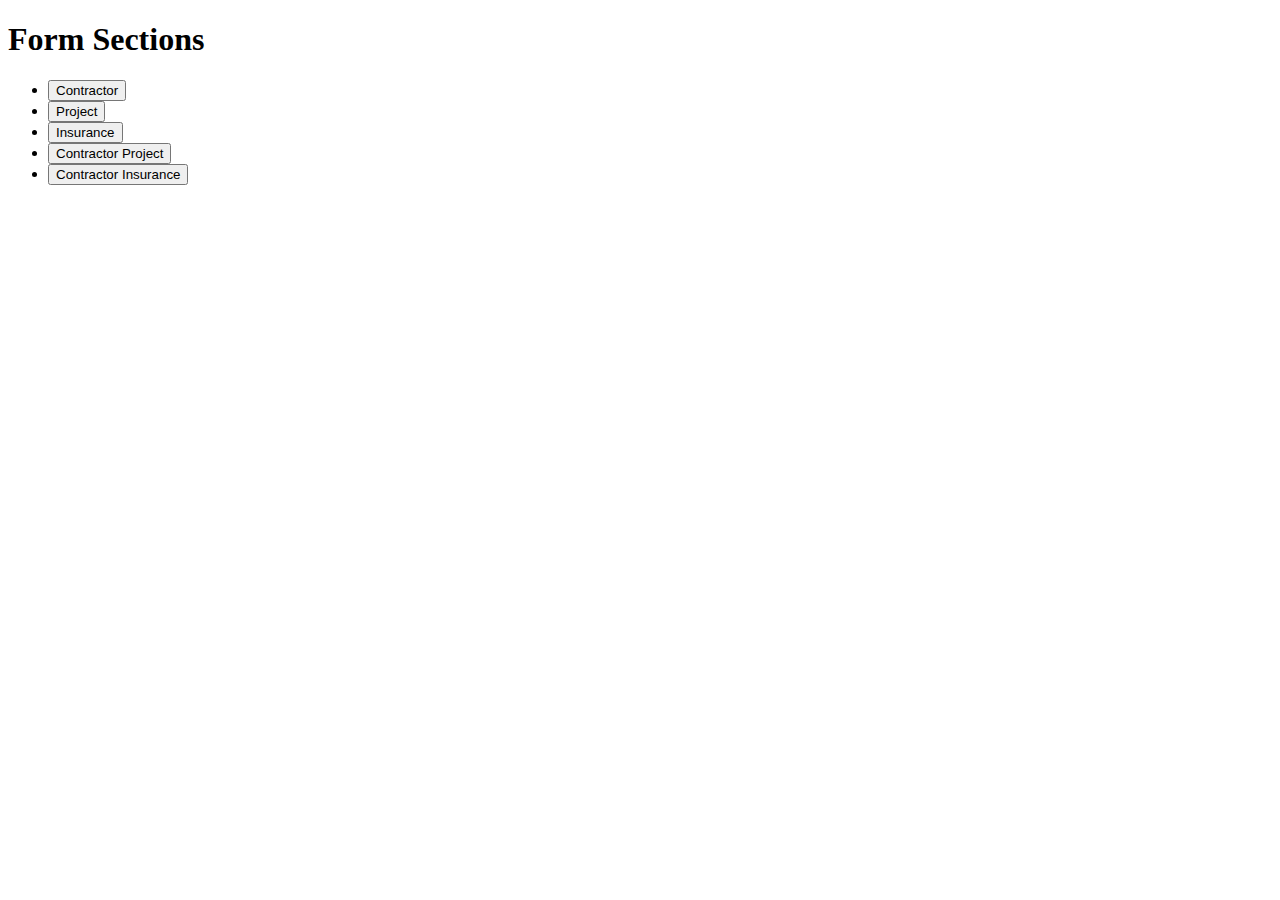
==== index.html @ 9d26b151 "added two more sections for many-many relationships" ====
<!DOCTYPE html>
<html lang="en">
<head>
    <meta charset="UTF-8">
    <meta name="viewport" content="width=device-width, initial-scale=1.0">
    <title>Final Project</title>
    <link rel="stylesheet" href="styles.css">
    <script src="scripts/toggle.js" defer></script>
    <script src="scripts/label-expander.js" defer></script>
</head>
<body>
    <div class="form-toggles">
        <h1>Form Sections</h1>
        <ul>
            <li><button id="contractor-btn">Contractor</button></li>
            <li><button id="project-btn">Project</button></li>
            <li><button id="insurance-btn">Insurance</button></li>
            <li><button id="contractor-project-btn">Contractor Project</button></li>
            <li><button id="contractor-insurance-btn">Contractor Insurance</button></li>
        </ul>
    </div>
    <section id="contractor-section" hidden>
        <h2>Subontractor Forms</h2>
        <form>
            <fieldset>
                <legend data-table="subcontractor">Subcontractor Information</legend>
                <label for="subcontractor_name" data-table="subcontractor" data-column="subcontractor_name">Company Name: </label>
                <input type="text" name="subcontractor_name" id="subcontractor_name" maxlength="45">
            </fieldset>
            <fieldset class="address-fieldset">
                <legend data-table="subcontractor_address" data-foreign="address_id">Address</legend>
                <label for="address-start" data-table="subcontractor_address" data-column="addr_start">Address Start:</label>
                <input type="date" name="address-start" id="address-start" required>
                <label for="address-end" data-table="subcontractor_address" data-column="addr_end">Address End:</label>
                <input type="date" name="address-end" id="address-end" required>
            </fieldset>
            <input type="submit" value="Submit">
        </form>
    </section>
    <section id="project-section" hidden>
        <h2>Project Forms</h2>
        <form>
            <fieldset>
                <legend>Project Information</legend>

            </fieldset>
            <fieldset class="address-fieldset">
                <legend data-table="project" data-foreign="address_id">Address</legend>

            </fieldset>
            <input type="submit" value="Submit">
        </form>
    </section>
    <section id="insurance-section" hidden>
        <h2>Insurance Forms</h2>
        <form>
            <fieldset>
                <legend>Insurance Information</legend>
                <label for="">Insurance Company: </label>
                <input type="text" name="" id="">
                <label for="insurance-type">Insurance Type: </label>
                <input name="insurance-type" id="insurance-type" list="insurance-type-list" maxlength="45"></input>
                <datalist id="insurance-type-list">
                    <option value="General Liability Insurance"></option>
                    <option value="Workers' Compensation Insurance"></option>
                    <option value="Commercial Auto Insurance"></option>
                    <option value="Builder's Risk Insurance"></option>
                    <option value="Contractor's Equipment Insurance"></option>
                    <option value="Professional Liability Insurance"></option>
                    <option value="Pollution Liability Insurance"></option>
                    <option value="Umbrella Insurance"></option>
                    <option value="Property Insurance"></option>
                    <option value="Business Interruption Insurance"></option>
                    <option value="Inland Marine Insurance"></option>
                    <option value="Surety Bonds"></option>
                    <option value="Employment Practices Liability Insurance"></option>
                    <option value="Cyber Liability Insurance"></option>
                    <option value="Completed Operations Insurance"></option>
                    <option value="Installation Floater Insurance"></option>
                    <option value="Errors and Omissions Insurance"></option>
                    <option value="Directors and Officers Insurance"></option>
                    <option value="Commercial Crime Insurance"></option>
                    <option value="Fidelity Bond/Employee Dishonesty Insurance"></option>
                </datalist>
                <label for="experation-date">Experation Date: </label>
                <input type="date" name="experation-date" id="experation-date">
                
            </fieldset>
            <fieldset class="address-fieldset">
                <legend data-table="insurance_company" data-foreign="address_id">Address</legend>

            </fieldset>
            <input type="submit" value="Submit">
        </form>
    </section>

    <section id="contractor-project-section" hidden>
        <h2>Subcontractor Project Forms</h2>
        <form>
            <fieldset>

            </fieldset>

            <input type="submit" value="Submit">
        </form>
    </section>

    <section id="contractor-insurance-section" hidden>
        <h2>Subcontractor Insurance Forms</h2>
        <form>
            <fieldset>

            </fieldset>

            <input type="submit" value="Submit">
        </form>
    </section>

    
    <div id="mysql-info">
        <!-- This div will be loaded dynamically with a table -->
    </div>

    <datalist id="state-list">
        <option value="AL">Alabama</option>
        <option value="AK">Alaska</option>
        <option value="AZ">Arizona</option>
        <option value="AR">Arkansas</option>
        <option value="CA">California</option>
        <option value="CO">Colorado</option>
        <option value="CT">Connecticut</option>
        <option value="DE">Delaware</option>
        <option value="FL">Florida</option>
        <option value="GA">Georgia</option>
        <option value="HI">Hawaii</option>
        <option value="ID">Idaho</option>
        <option value="IL">Illinois</option>
        <option value="IN">Indiana</option>
        <option value="IA">Iowa</option>
        <option value="KS">Kansas</option>
        <option value="KY">Kentucky</option>
        <option value="LA">Louisiana</option>
        <option value="ME">Maine</option>
        <option value="MD">Maryland</option>
        <option value="MA">Massachusetts</option>
        <option value="MI">Michigan</option>
        <option value="MN">Minnesota</option>
        <option value="MS">Mississippi</option>
        <option value="MO">Missouri</option>
        <option value="MT">Montana</option>
        <option value="NE">Nebraska</option>
        <option value="NV">Nevada</option>
        <option value="NH">New Hampshire</option>
        <option value="NJ">New Jersey</option>
        <option value="NM">New Mexico</option>
        <option value="NY">New York</option>
        <option value="NC">North Carolina</option>
        <option value="ND">North Dakota</option>
        <option value="OH">Ohio</option>
        <option value="OK">Oklahoma</option>
        <option value="OR">Oregon</option>
        <option value="PA">Pennsylvania</option>
        <option value="RI">Rhode Island</option>
        <option value="SC">South Carolina</option>
        <option value="SD">South Dakota</option>
        <option value="TN">Tennessee</option>
        <option value="TX">Texas</option>
        <option value="UT">Utah</option>
        <option value="VT">Vermont</option>
        <option value="VA">Virginia</option>
        <option value="WA">Washington</option>
        <option value="WV">West Virginia</option>
        <option value="WI">Wisconsin</option>
        <option value="WY">Wyoming</option>
    </datalist>
    <!-- data-table="" data-column="" data-foreign="" -->
</body>
</html>
---- styles.css ----
label {
    display: block;
}

th, td {
    border: 1px solid black;
    border-collapse: collapse;
    text-align: center;
    width: 200px;
}
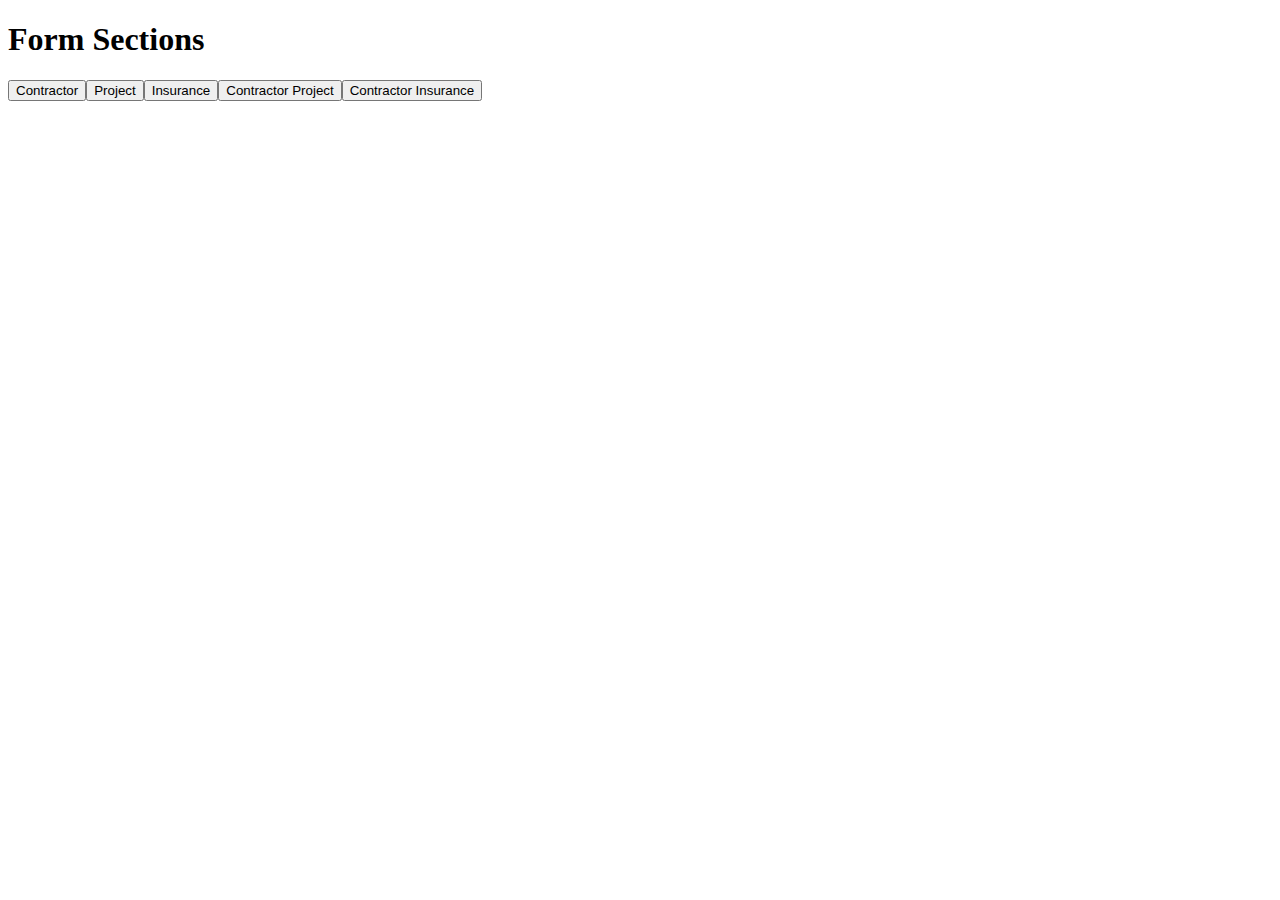
==== commit fdfee4b0: "added styles" ====
--- a/index.html
+++ b/index.html
@@ -23,7 +23,7 @@
         <h2>Subontractor Forms</h2>
         <form>
             <fieldset>
-                <legend data-table="subcontractor">Subcontractor Information</legend>
+                <legend data-table="subcontractor" data-column="subcontractor_id" data-foreign="subcontractor_id">Subcontractor Information</legend>
                 <label for="subcontractor_name" data-table="subcontractor" data-column="subcontractor_name">Company Name: </label>
                 <input type="text" name="subcontractor_name" id="subcontractor_name" maxlength="45">
             </fieldset>
@@ -56,8 +56,8 @@
         <form>
             <fieldset>
                 <legend>Insurance Information</legend>
-                <label for="">Insurance Company: </label>
-                <input type="text" name="" id="">
+                <label for="insurance-company">Insurance Company: </label>
+                <input type="text" name="insurance-company" id="insurance-company">
                 <label for="insurance-type">Insurance Type: </label>
                 <input name="insurance-type" id="insurance-type" list="insurance-type-list" maxlength="45"></input>
                 <datalist id="insurance-type-list">
--- a/styles.css
+++ b/styles.css
@@ -1,5 +1,15 @@
+ul {
+    padding: 0;
+    display: flex;
+    overflow: scroll;
+}
+li {
+    list-style-type: none;
+}
+
 label {
     display: block;
+    margin-top: 10px;
 }
 
 th, td {
@@ -8,3 +18,17 @@
     text-align: center;
     width: 200px;
 }
+
+@media screen and (min-width: 600px) {
+    fieldset {
+        display: grid;
+        grid-template-columns: 1fr 1fr 1fr 1fr;
+    }
+    
+    label {
+        display: inline;
+        text-align: right;
+        margin-right: 10px;
+    }
+}
+
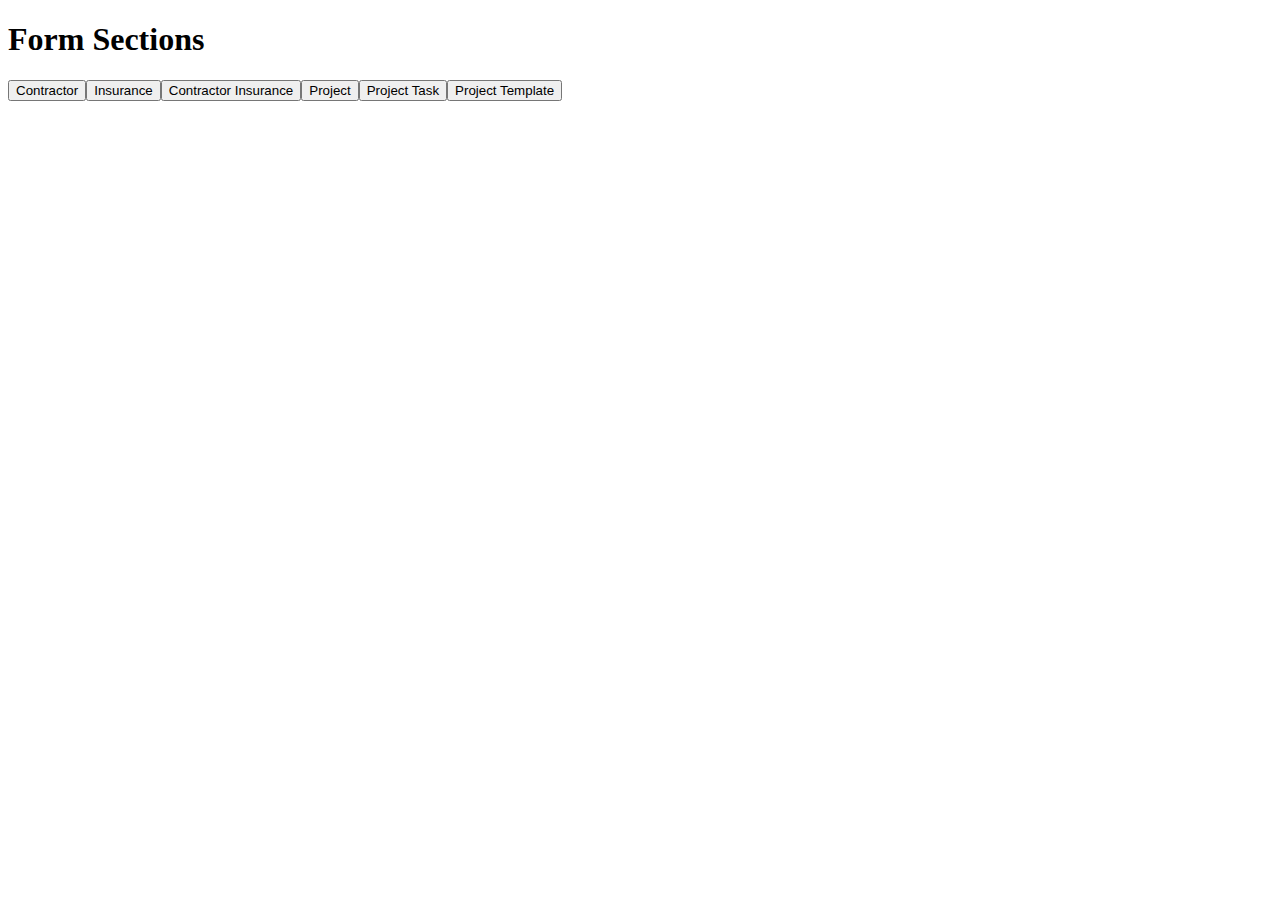
==== commit 72fe6d26: "added project task and template sections" ====
--- a/index.html
+++ b/index.html
@@ -13,10 +13,11 @@
         <h1>Form Sections</h1>
         <ul>
             <li><button id="contractor-btn">Contractor</button></li>
+            <li><button id="insurance-btn">Insurance</button></li>
+            <li><button id="contractor-insurance-btn">Contractor Insurance</button></li>
             <li><button id="project-btn">Project</button></li>
-            <li><button id="insurance-btn">Insurance</button></li>
-            <li><button id="contractor-project-btn">Contractor Project</button></li>
-            <li><button id="contractor-insurance-btn">Contractor Insurance</button></li>
+            <li><button id="project-task-btn">Project Task</button></li>
+            <li><button id="project-template-btn">Project Template</button></li>
         </ul>
     </div>
     <section id="contractor-section" hidden>
@@ -41,12 +42,16 @@
         <h2>Project Forms</h2>
         <form>
             <fieldset>
-                <legend>Project Information</legend>
-
+                <legend data-table="project">Project Information</legend>
+                <label for="project-name" data-table="project" data-column="project_name">Project Name: </label>
+                <input type="text" name="project-name" id="project-name">
+                <label for="project-start" data-table="project" data-column="start_date">Start Date:</label>
+                <input type="date" name="project-start" id="project-start" required>
+                <label for="project-end" data-table="project" data-column="end_date">End Date:</label>
+                <input type="date" name="aprojectend" id="project-end" required>
             </fieldset>
             <fieldset class="address-fieldset">
                 <legend data-table="project" data-foreign="address_id">Address</legend>
-
             </fieldset>
             <input type="submit" value="Submit">
         </form>
@@ -55,10 +60,29 @@
         <h2>Insurance Forms</h2>
         <form>
             <fieldset>
-                <legend>Insurance Information</legend>
-                <label for="insurance-company">Insurance Company: </label>
+                <legend data-table="insurance_company">Insurance Information</legend>
+                <label for="insurance-company" data-table="insurance_company" data-column="company_name">Insurance Company: </label>
                 <input type="text" name="insurance-company" id="insurance-company">
-                <label for="insurance-type">Insurance Type: </label>
+                
+            </fieldset>
+            <fieldset class="address-fieldset">
+                <legend data-table="insurance_company" data-foreign="address_id">Address</legend>
+                
+            </fieldset>
+            <input type="submit" value="Submit">
+        </form>
+    </section>
+
+    <section id="contractor-insurance-section" hidden>
+        <h2>Subcontractor Insurance Forms</h2>
+        <form>
+            <fieldset>
+                <legend data-table="insurance" data-column="insurance_id">Subcontractor Insurance</legend>
+                <label for="contractor-name" data-table="insurance" data-foreign="subcontractor_id">Contractor Name: </label>
+                <input type="text" name="contractor-name" id="contractor-name">
+                <label for="insurance-company-name" data-table="insurance" data-foreign="insurance_company_id">Insurance Company</label>
+                <input type="text" name="insurance-company-name" id="insurance-company-name" maxlength="45">
+                <label for="insurance-type" data-table="insurance" data-column="insurance_type_id" data-foreign="insurance_type_id">Insurance Type: </label>
                 <input name="insurance-type" id="insurance-type" list="insurance-type-list" maxlength="45"></input>
                 <datalist id="insurance-type-list">
                     <option value="General Liability Insurance"></option>
@@ -82,20 +106,16 @@
                     <option value="Commercial Crime Insurance"></option>
                     <option value="Fidelity Bond/Employee Dishonesty Insurance"></option>
                 </datalist>
-                <label for="experation-date">Experation Date: </label>
+                <label for="experation-date" data-table="insurance" data-column="exp_date">Experation Date: </label>
                 <input type="date" name="experation-date" id="experation-date">
-                
             </fieldset>
-            <fieldset class="address-fieldset">
-                <legend data-table="insurance_company" data-foreign="address_id">Address</legend>
 
-            </fieldset>
             <input type="submit" value="Submit">
         </form>
     </section>
 
-    <section id="contractor-project-section" hidden>
-        <h2>Subcontractor Project Forms</h2>
+    <section id="project-template-section" hidden>
+        <h2>Project Template Forms</h2>
         <form>
             <fieldset>
 
@@ -105,8 +125,8 @@
         </form>
     </section>
 
-    <section id="contractor-insurance-section" hidden>
-        <h2>Subcontractor Insurance Forms</h2>
+    <section id="project-task-section" hidden>
+        <h2>Project Task Forms</h2>
         <form>
             <fieldset>
 
@@ -115,7 +135,6 @@
             <input type="submit" value="Submit">
         </form>
     </section>
-
     
     <div id="mysql-info">
         <!-- This div will be loaded dynamically with a table -->
--- a/styles.css
+++ b/styles.css
@@ -23,12 +23,13 @@
     fieldset {
         display: grid;
         grid-template-columns: 1fr 1fr 1fr 1fr;
+        gap: 10px;
     }
     
     label {
         display: inline;
         text-align: right;
-        margin-right: 10px;
+        margin-top: 0;       
     }
 }
 
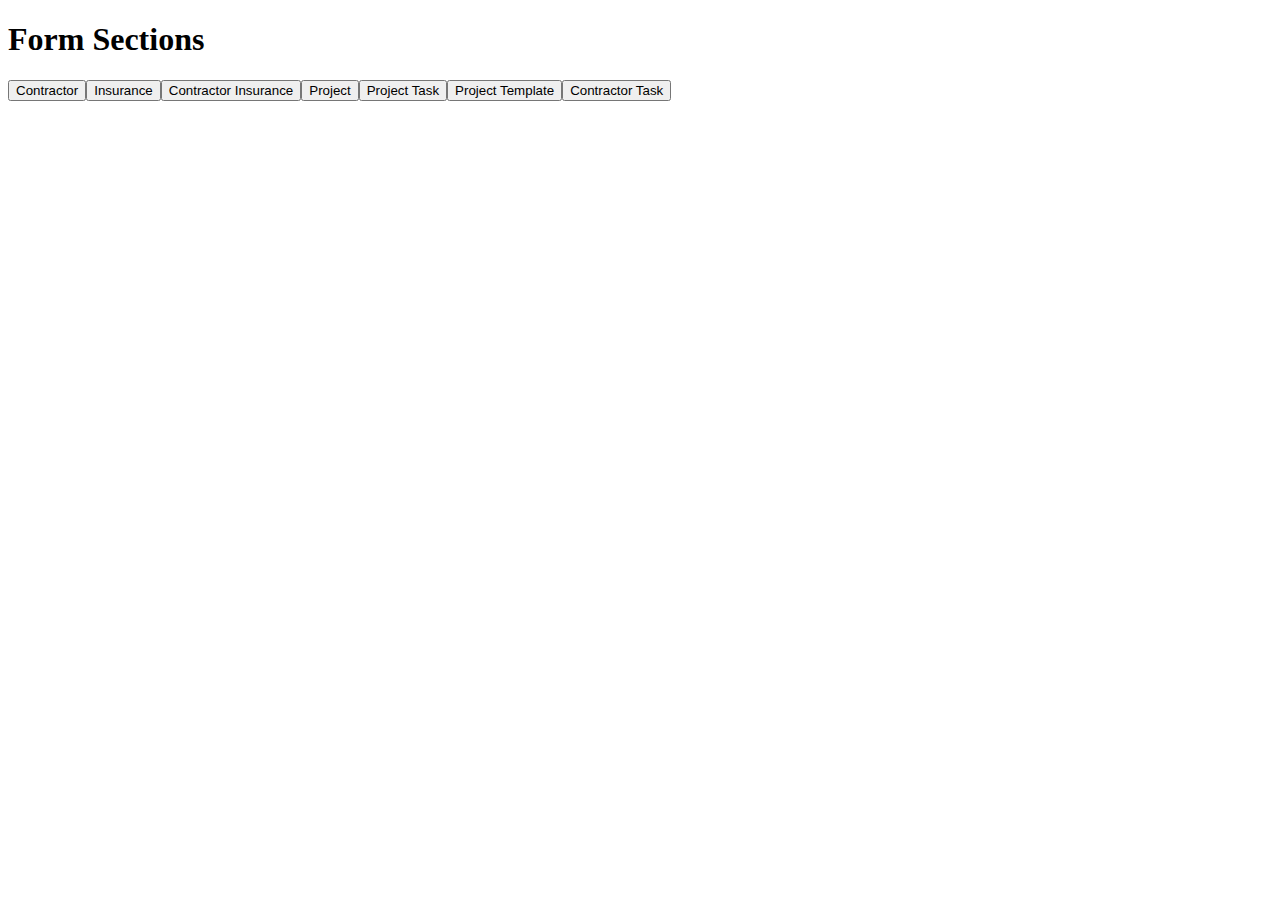
==== commit 3073e7ac: "added subcontract task form" ====
--- a/index.html
+++ b/index.html
@@ -18,6 +18,7 @@
             <li><button id="project-btn">Project</button></li>
             <li><button id="project-task-btn">Project Task</button></li>
             <li><button id="project-template-btn">Project Template</button></li>
+            <li><button id="contractor-task-btn">Contractor Task</button></li>
         </ul>
     </div>
     <section id="contractor-section" hidden>
@@ -118,7 +119,11 @@
         <h2>Project Template Forms</h2>
         <form>
             <fieldset>
-
+                <legend data-table="template" data-column="template_id">Template</legend>
+                <label for="unit-name" data-table="template" data-column="unit_name">Unit Name:</label>
+                <input type="text" name="unit-name" id="unit-name" maxlength="45">
+                <label for="unit-cost" data-table="template" data-column="unit_cost">Unit Cost:</label>
+                <input name="unit-cost" id="unit-cost" type="number" step="0.01" min="0" placeholder="0.00" />
             </fieldset>
 
             <input type="submit" value="Submit">
@@ -129,9 +134,28 @@
         <h2>Project Task Forms</h2>
         <form>
             <fieldset>
-
-            </fieldset>
-
+                <legend>Task</legend>
+                <!-- task type needs pulled out to a second table or deleted? or is it task name? -->
+            </fieldset>
+
+            <input type="submit" value="Submit">
+        </form>
+    </section>
+
+    <section id="contractor-task-section" hidden>
+        <h2>Project Task Forms</h2>
+        <form>
+            <fieldset>
+                <legend data-table="subcontractor_task">Task</legend>
+                <label for="task-name-fk" data-table="subcontractor_task" data-foreign="task_id">Task Name: </label>
+                <input type="text" name="task-name-fk" id="task-name-fk" maxlength="45">
+                <label for="contractor-name-fk" data-table="subcontractor_task" data-foreign="subcontractor_id">Contractor Name: </label>
+                <input type="text" name="contractor-name-fk" id="contractor-name-fk" maxlength="45">
+                <label for="contract-cost" data-table="subcontractor_task" data-column="contract_cost">Contract Cost:</label>
+                <input name="contract-cost" id="contract-cost" type="number" step="0.01" min="0" placeholder="0.00" />
+                <label for="estimated-cost" data-table="subcontractor_task" data-column="estimated_cost">Estimated Cost:</label>
+                <input name="estimated-cost" id="estimated-cost" type="number" step="0.01" min="0" placeholder="0.00" />
+            </fieldset>
             <input type="submit" value="Submit">
         </form>
     </section>
--- a/styles.css
+++ b/styles.css
@@ -1,10 +1,19 @@
 ul {
     padding: 0;
-    display: flex;
-    overflow: scroll;
+    display: grid;
+    grid-template-columns: 1fr 1fr;
 }
+
+li:nth-last-child(1) {
+    grid-column: 1/3;
+}
+
 li {
     list-style-type: none;
+}
+
+button {
+    width: 100%;
 }
 
 label {
@@ -31,5 +40,8 @@
         text-align: right;
         margin-top: 0;       
     }
+    ul {
+        display: flex;
+    }
 }
 
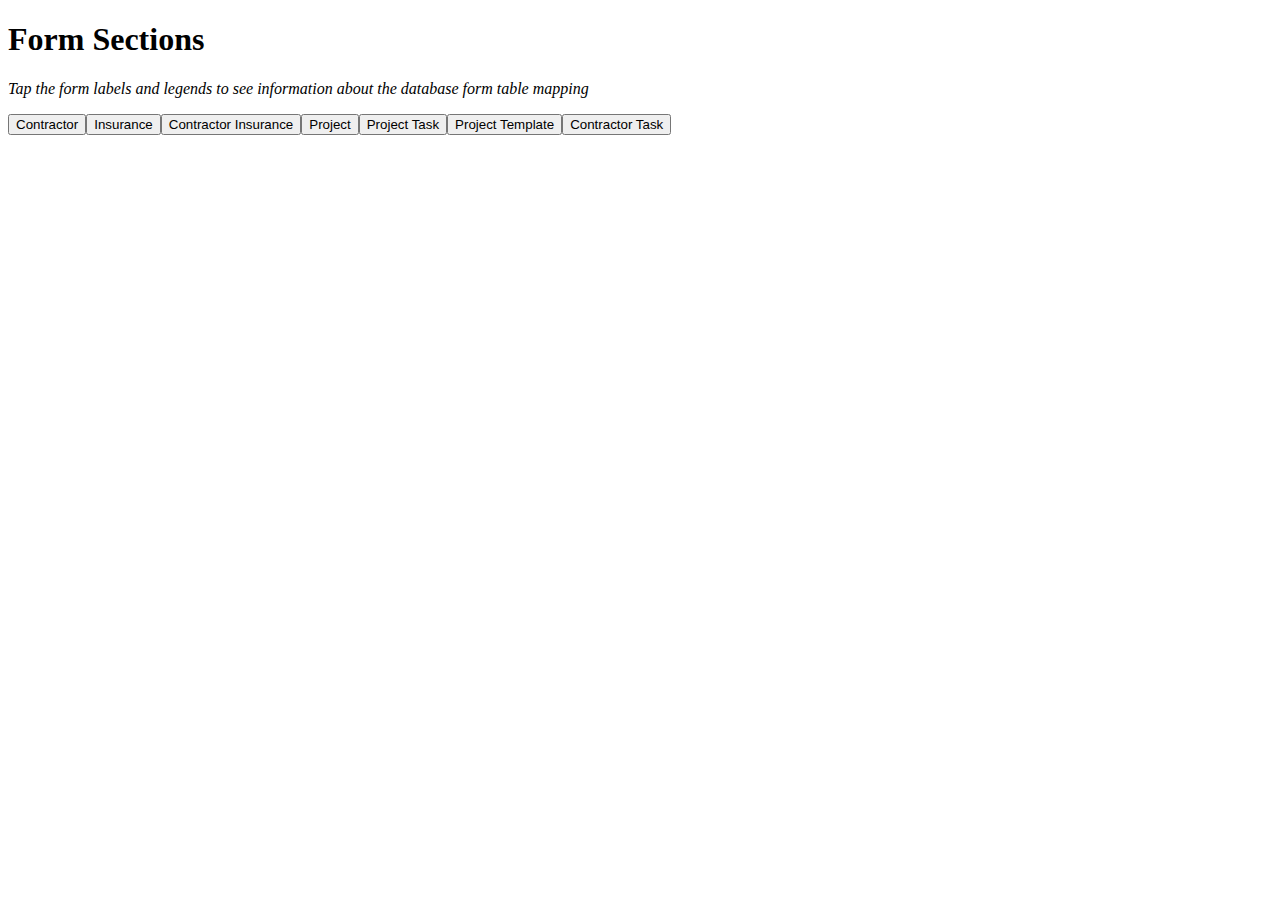
==== commit 4ac62e9b: "finished insert forms" ====
--- a/index.html
+++ b/index.html
@@ -11,6 +11,7 @@
 <body>
     <div class="form-toggles">
         <h1>Form Sections</h1>
+        <p><em>Tap the form labels and legends to see information about the database form table mapping</em></p>
         <ul>
             <li><button id="contractor-btn">Contractor</button></li>
             <li><button id="insurance-btn">Insurance</button></li>
@@ -124,6 +125,8 @@
                 <input type="text" name="unit-name" id="unit-name" maxlength="45">
                 <label for="unit-cost" data-table="template" data-column="unit_cost">Unit Cost:</label>
                 <input name="unit-cost" id="unit-cost" type="number" step="0.01" min="0" placeholder="0.00" />
+                <label for="unit-name" data-table="template" data-column="description">Description:</label>
+                <textarea name="unit-name" id="unit-name" maxlength="45"></textarea>
             </fieldset>
 
             <input type="submit" value="Submit">
@@ -134,8 +137,13 @@
         <h2>Project Task Forms</h2>
         <form>
             <fieldset>
-                <legend>Task</legend>
-                <!-- task type needs pulled out to a second table or deleted? or is it task name? -->
+                <legend data-table="task">Task</legend>
+                <label for="task-name" data-table="task" data-column="task_name">Task Name</label>
+                <input type="text" name="task-name" id="task-name" maxlength="45">
+                <label for="template-id" data-table="task" data-foreign="template_id">Template Name</label>
+                <input type="text" name="template-id" id="template-id" maxlength="45">
+                <label for="project-id" data-table="task" data-foreign="project_id">Project Name:</label>
+                <input type="text" name="project-id" id="project-id" maxlength="45">
             </fieldset>
 
             <input type="submit" value="Submit">
@@ -143,7 +151,7 @@
     </section>
 
     <section id="contractor-task-section" hidden>
-        <h2>Project Task Forms</h2>
+        <h2>Contractor Task Forms</h2>
         <form>
             <fieldset>
                 <legend data-table="subcontractor_task">Task</legend>
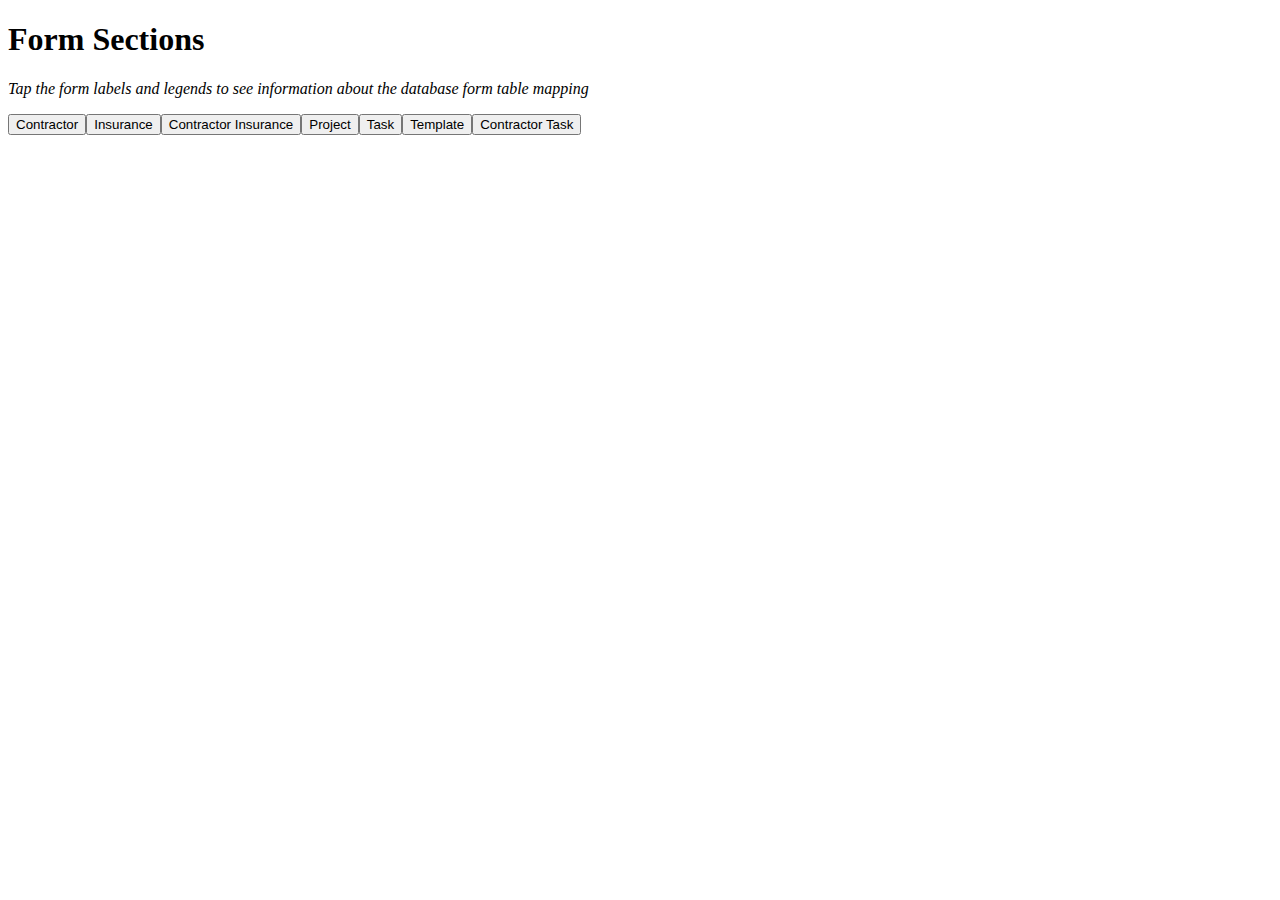
==== commit 1973d90c: "Simplified button names" ====
--- a/index.html
+++ b/index.html
@@ -17,8 +17,8 @@
             <li><button id="insurance-btn">Insurance</button></li>
             <li><button id="contractor-insurance-btn">Contractor Insurance</button></li>
             <li><button id="project-btn">Project</button></li>
-            <li><button id="project-task-btn">Project Task</button></li>
-            <li><button id="project-template-btn">Project Template</button></li>
+            <li><button id="project-task-btn">Task</button></li>
+            <li><button id="project-template-btn">Template</button></li>
             <li><button id="contractor-task-btn">Contractor Task</button></li>
         </ul>
     </div>
